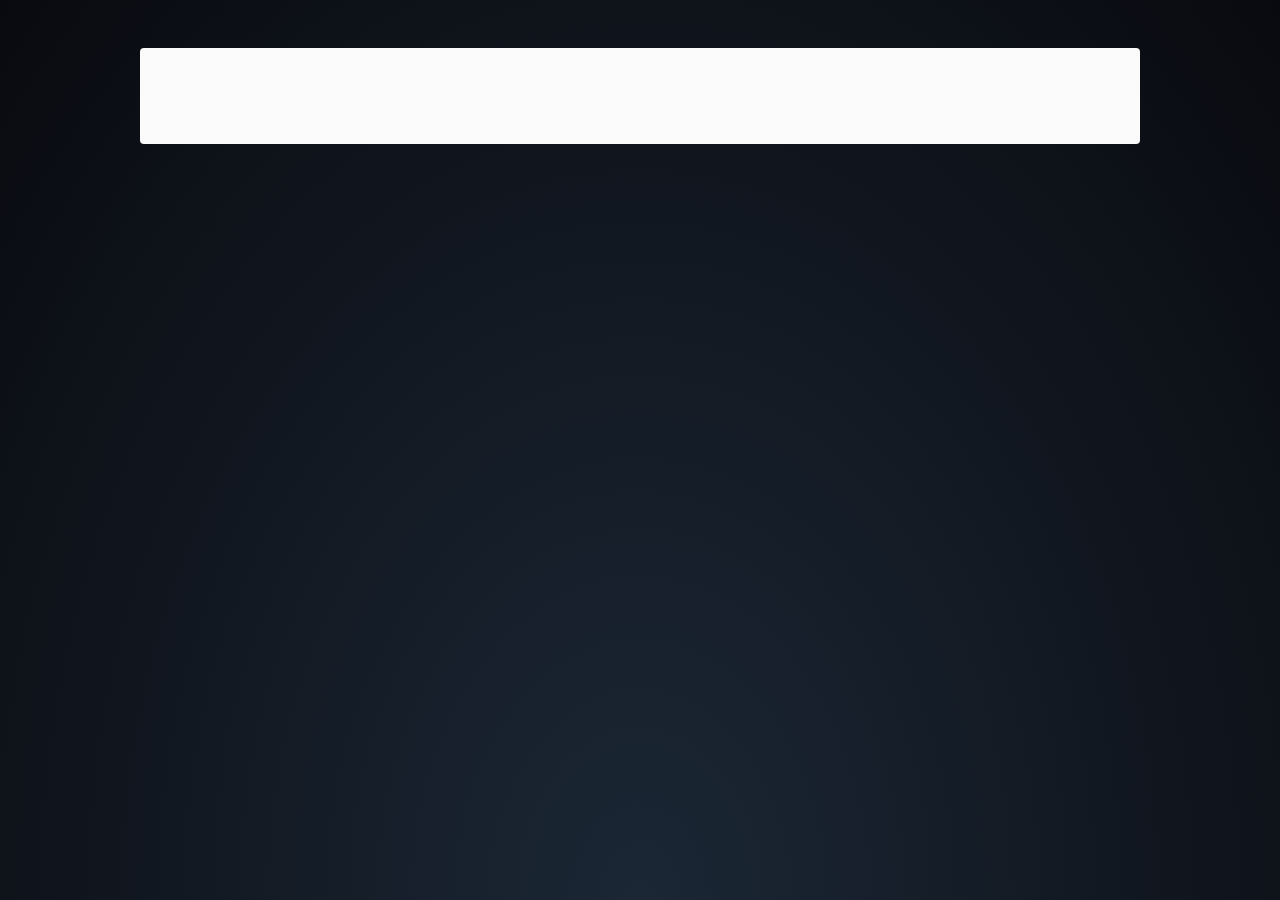
==== secret-santa/index.html @ fea71fd5 "moved secret santa to own folder" ====
<!DOCTYPE html>
<html lang="en">

<head>
    <meta charset="UTF-8" />
    <meta name="viewport" content="width=device-width, initial-scale=1, shrink-to-fit=no" />
    <meta http-equiv="x-ua-compatible" content="ie=edge" />
    <title>Secret Santa</title>
    <!-- icon -->
    <link rel="icon" href="santa-claus.ico" type="image/x-icon" />
    <!-- font awesome -->
    <link rel="stylesheet" href="https://use.fontawesome.com/releases/v5.15.2/css/all.css" />
    <!-- fonts -->
    <link rel="stylesheet" href="https://fonts.googleapis.com/css2?family=Roboto:wght@300;400;500;700&display=swap" />
    <!-- mdb -->
    <link rel="stylesheet" href="../css/mdb.min.css" />
    <link rel="stylesheet" href="secret-santa.css" />
</head>

<body>
    <div id="snowflakes"></div>

    <div class="container-fluid p-5" style="top: 0;">
        <div class="row justify-content-center">
            <div class="col-md-8 bg-light rounded p-5" data-mdb-perfect-scrollbar='true'  style="position: relative; width: 1000px;">
                <script src="https://www.cognitoforms.com/f/seamless.js" data-key="HB-4y6q3gkCHuqwSyC-A3g" data-form="2"></script>
            </div>
        </div>
    </div>

    <!-- mdb -->
    <script type="text/javascript" src="../js/mdb.min.js"></script>

    <!-- jquery -->
    <script type="text/javascript" src="../js/jquery-3.6.0.min.js"></script>
    <script type="text/javascript" src="../js/jquery.wait.js"></script>

    <script>
        const snowflakes = $('#snowflakes');
        for (var i = 0; i < 99; i++) {
            var snowflake = document.createElement('div');
            snowflake.className = "snow";
            snowflakes.append(snowflake);
        }
    </script>
</body>

</html>
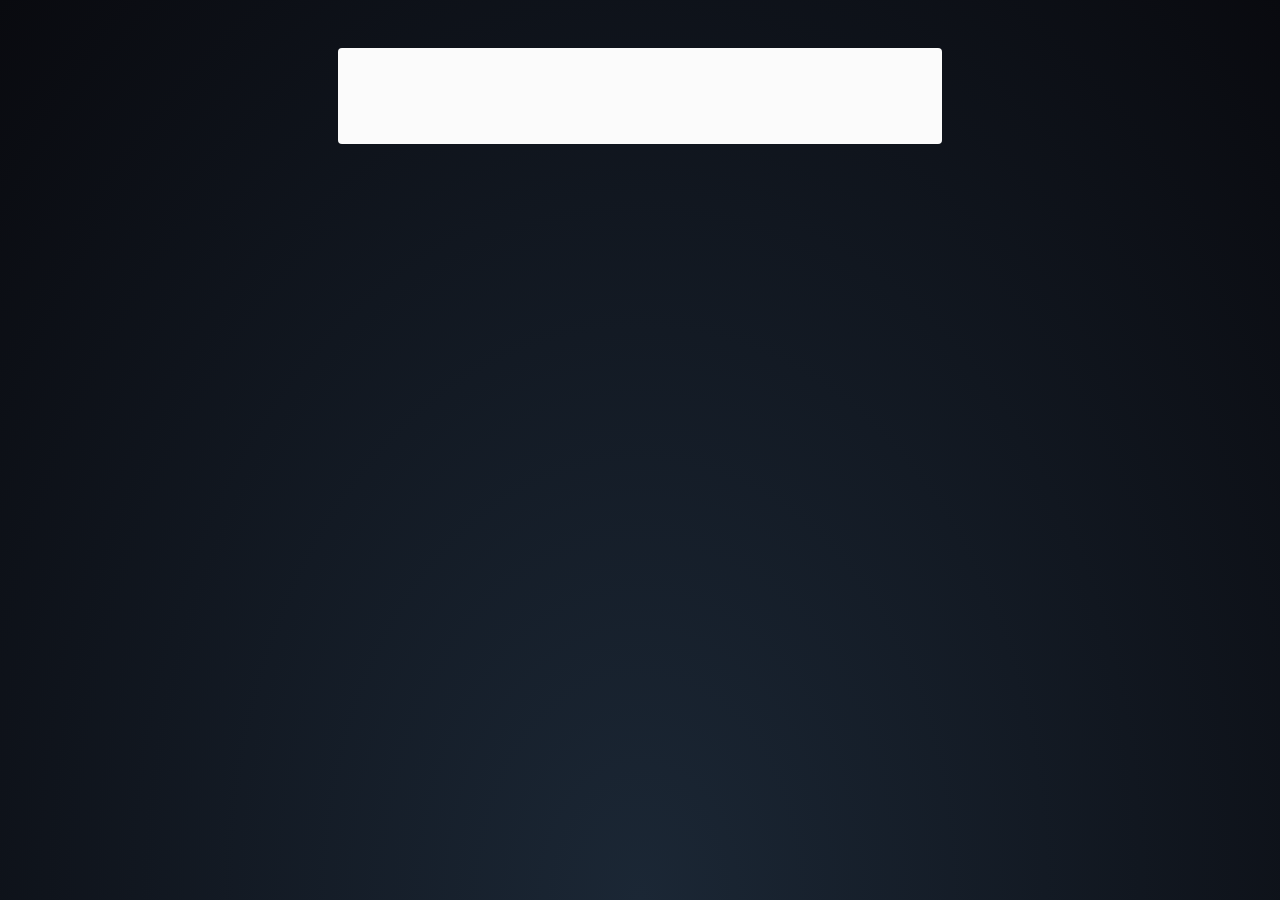
==== commit 522f8a7b: "polished form container" ====
--- a/secret-santa/index.html
+++ b/secret-santa/index.html
@@ -14,15 +14,16 @@
     <link rel="stylesheet" href="https://fonts.googleapis.com/css2?family=Roboto:wght@300;400;500;700&display=swap" />
     <!-- mdb -->
     <link rel="stylesheet" href="../css/mdb.min.css" />
+    <!-- custom -->
     <link rel="stylesheet" href="secret-santa.css" />
 </head>
 
 <body>
     <div id="snowflakes"></div>
 
-    <div class="container-fluid p-5" style="top: 0;">
+    <div class="container-fluid p-5">
         <div class="row justify-content-center">
-            <div class="col-md-8 bg-light rounded p-5" data-mdb-perfect-scrollbar='true'  style="position: relative; width: 1000px;">
+            <div class="col-md-8 col-lg-6 bg-light rounded p-5 position-relative">
                 <script src="https://www.cognitoforms.com/f/seamless.js" data-key="HB-4y6q3gkCHuqwSyC-A3g" data-form="2"></script>
             </div>
         </div>
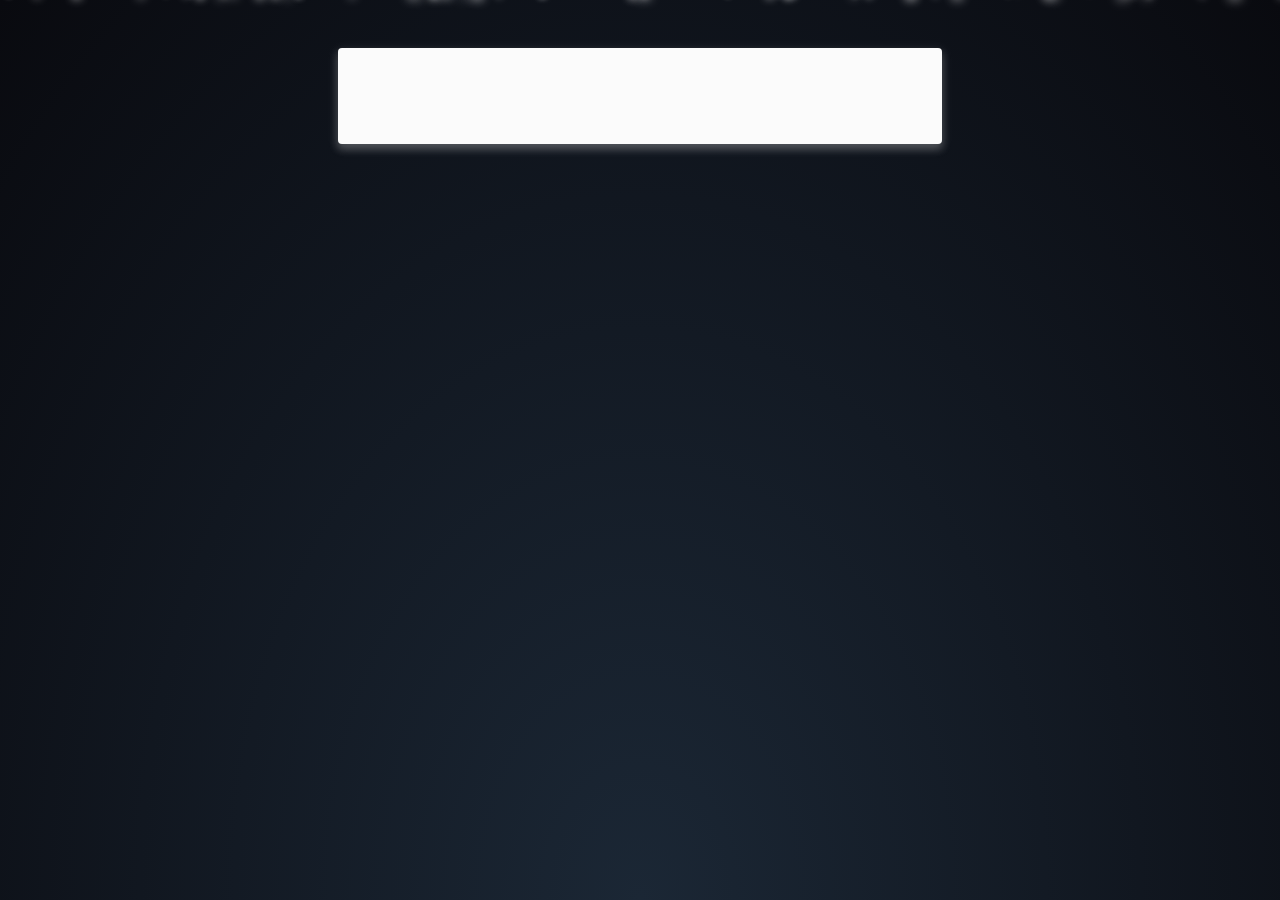
==== commit 16aacc5c: "added filter to secret santa form and snowflakes" ====
--- a/secret-santa/index.html
+++ b/secret-santa/index.html
@@ -13,7 +13,7 @@
     <!-- fonts -->
     <link rel="stylesheet" href="https://fonts.googleapis.com/css2?family=Roboto:wght@300;400;500;700&display=swap" />
     <!-- mdb -->
-    <link rel="stylesheet" href="../css/mdb.min.css" />
+    <link rel="stylesheet" href="mdb.min.css" />
     <!-- custom -->
     <link rel="stylesheet" href="secret-santa.css" />
 </head>
@@ -23,23 +23,19 @@
 
     <div class="container-fluid p-5">
         <div class="row justify-content-center">
-            <div class="col-md-8 col-lg-6 bg-light rounded p-5 position-relative">
+            <div class="col-md-8 col-lg-6 bg-light rounded p-5 position-relative" id="form-container">
                 <script src="https://www.cognitoforms.com/f/seamless.js" data-key="HB-4y6q3gkCHuqwSyC-A3g" data-form="2"></script>
             </div>
         </div>
     </div>
 
     <!-- mdb -->
-    <script type="text/javascript" src="../js/mdb.min.js"></script>
-
-    <!-- jquery -->
-    <script type="text/javascript" src="../js/jquery-3.6.0.min.js"></script>
-    <script type="text/javascript" src="../js/jquery.wait.js"></script>
+    <script type="text/javascript" src="mdb.min.js"></script>
 
     <script>
-        const snowflakes = $('#snowflakes');
+        const snowflakes = document.getElementById("snowflakes");
         for (var i = 0; i < 99; i++) {
-            var snowflake = document.createElement('div');
+            var snowflake = document.createElement("div");
             snowflake.className = "snow";
             snowflakes.append(snowflake);
         }
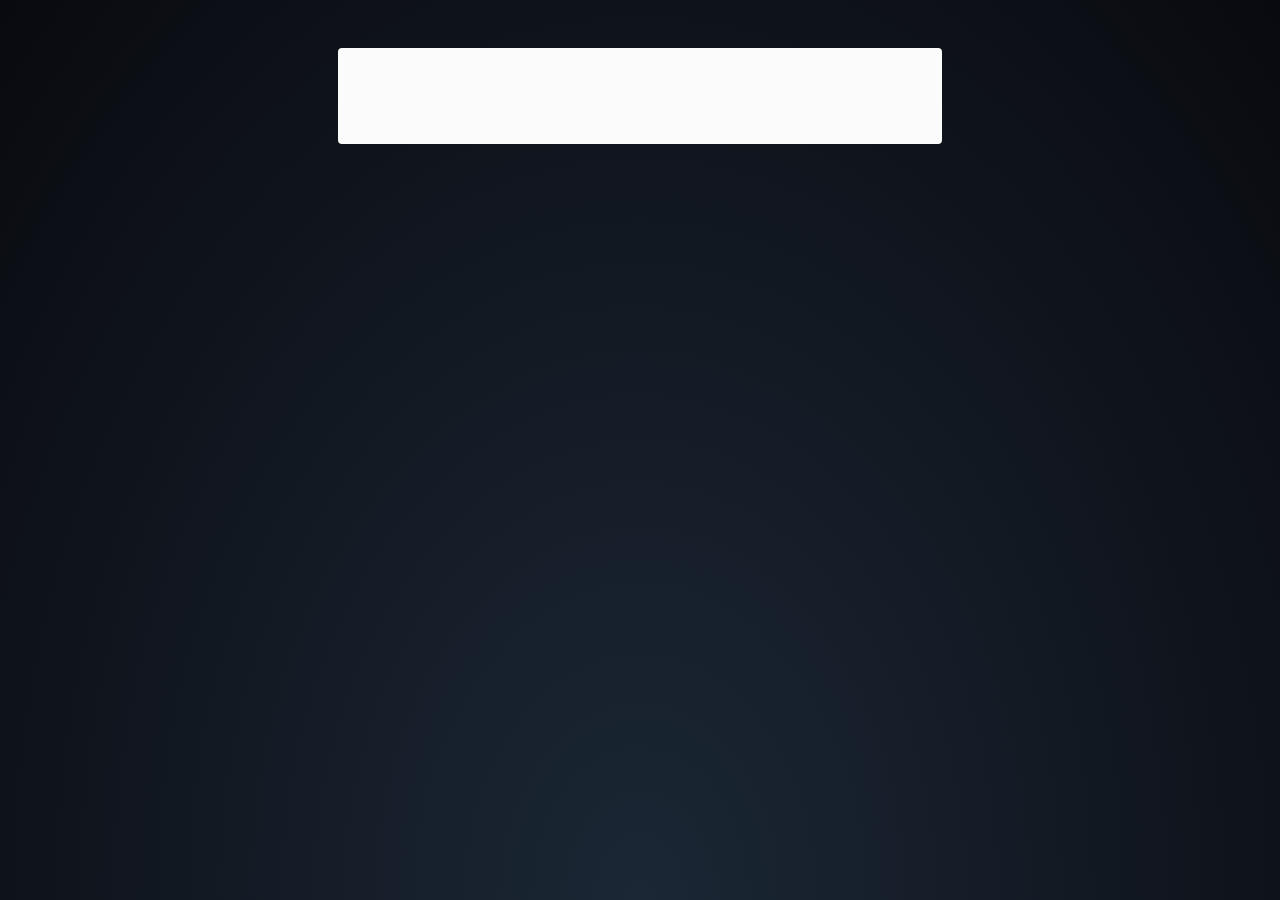
==== commit 73fe6cc2: "removed secret santa filter shadows" ====
--- a/secret-santa/index.html
+++ b/secret-santa/index.html
@@ -23,7 +23,7 @@
 
     <div class="container-fluid p-5">
         <div class="row justify-content-center">
-            <div class="col-md-8 col-lg-6 bg-light rounded p-5 position-relative" id="form-container">
+            <div class="col-md-8 col-lg-6 bg-light rounded p-5 position-relative">
                 <script src="https://www.cognitoforms.com/f/seamless.js" data-key="HB-4y6q3gkCHuqwSyC-A3g" data-form="2"></script>
             </div>
         </div>
--- a/secret-santa/secret-santa.css
+++ b/secret-santa/secret-santa.css
@@ -9,10 +9,6 @@
 
 .el-input, .el-textarea, .el-button {
   --highlight: #278942 !important;
-}
-
-#form-container {
-  box-shadow: 0 5px 9px 0 rgba(248, 248, 248, 0.25), 0 3px 10px 5px rgba(248, 248, 248, 0.05) !important;
 }
 
 #snowflakes {
@@ -37,7 +33,6 @@
   height: 10px;
   background: white;
   border-radius: 50%;
-  filter: drop-shadow(0 0 6px white);
 }
 .snow:nth-child(1) {
   opacity: 0.502;
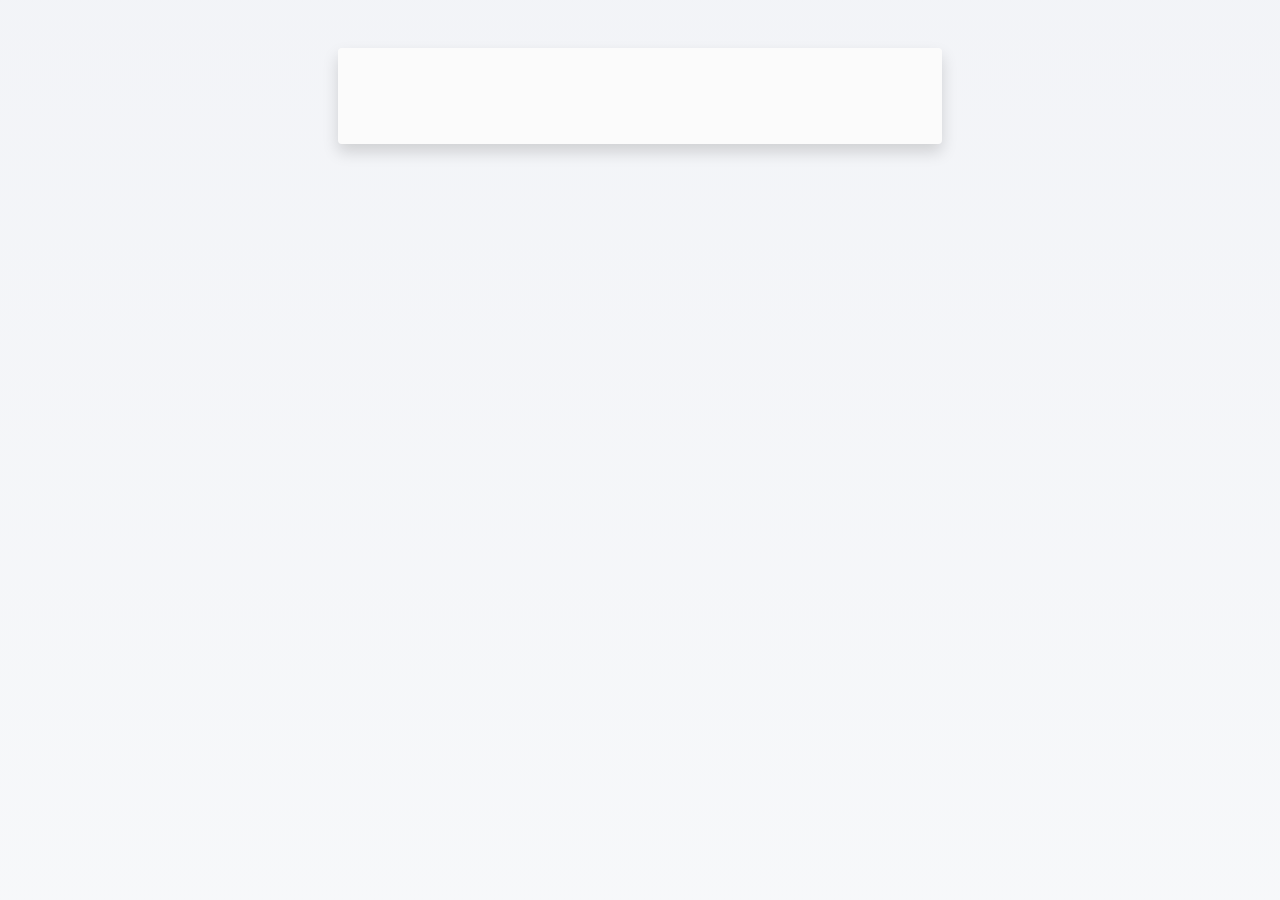
==== commit c3bc06e7: "modified secret santa bg colors" ====
--- a/secret-santa/index.html
+++ b/secret-santa/index.html
@@ -23,7 +23,7 @@
 
     <div class="container-fluid p-5">
         <div class="row justify-content-center">
-            <div class="col-md-8 col-lg-6 bg-light rounded p-5 position-relative">
+            <div class="col-md-8 col-lg-6 bg-light rounded p-5 position-relative shadow">
                 <script src="https://www.cognitoforms.com/f/seamless.js" data-key="HB-4y6q3gkCHuqwSyC-A3g" data-form="2"></script>
             </div>
         </div>
--- a/secret-santa/secret-santa.css
+++ b/secret-santa/secret-santa.css
@@ -1,3 +1,7 @@
+body {
+  caret-color: #278942;
+}
+
 .el-button {
   display: block !important;
   width: 100% !important;
@@ -14,18 +18,20 @@
 #snowflakes {
   min-height: 100%;
   min-width: 1024px;
-	
-  /* Set up proportionate scaling */
   width: 100%;
   height: auto;
-	
-  /* Set up positioning */
   position: fixed;
   top: 0;
   left: 0;
+  overflow: hidden;
+  
+  background: #e6e9f0;
 
-  background: radial-gradient(ellipse at bottom, #1b2735 0%, #090a0f 100%);
-  overflow: hidden;
+  /* Chrome 10-25, Safari 5.1-6 */
+  background: -webkit-linear-gradient(to bottom, rgba(230, 233, 240, 0.5), rgba(238, 241, 245, 0.5));
+
+  /* W3C, IE 10+/ Edge, Firefox 16+, Chrome 26+, Opera 12+, Safari 7+ */
+  background: linear-gradient(to bottom, rgba(230, 233, 240, 0.5), rgba(238, 241, 245, 0.5))
 }
 .snow {
   position: absolute;
